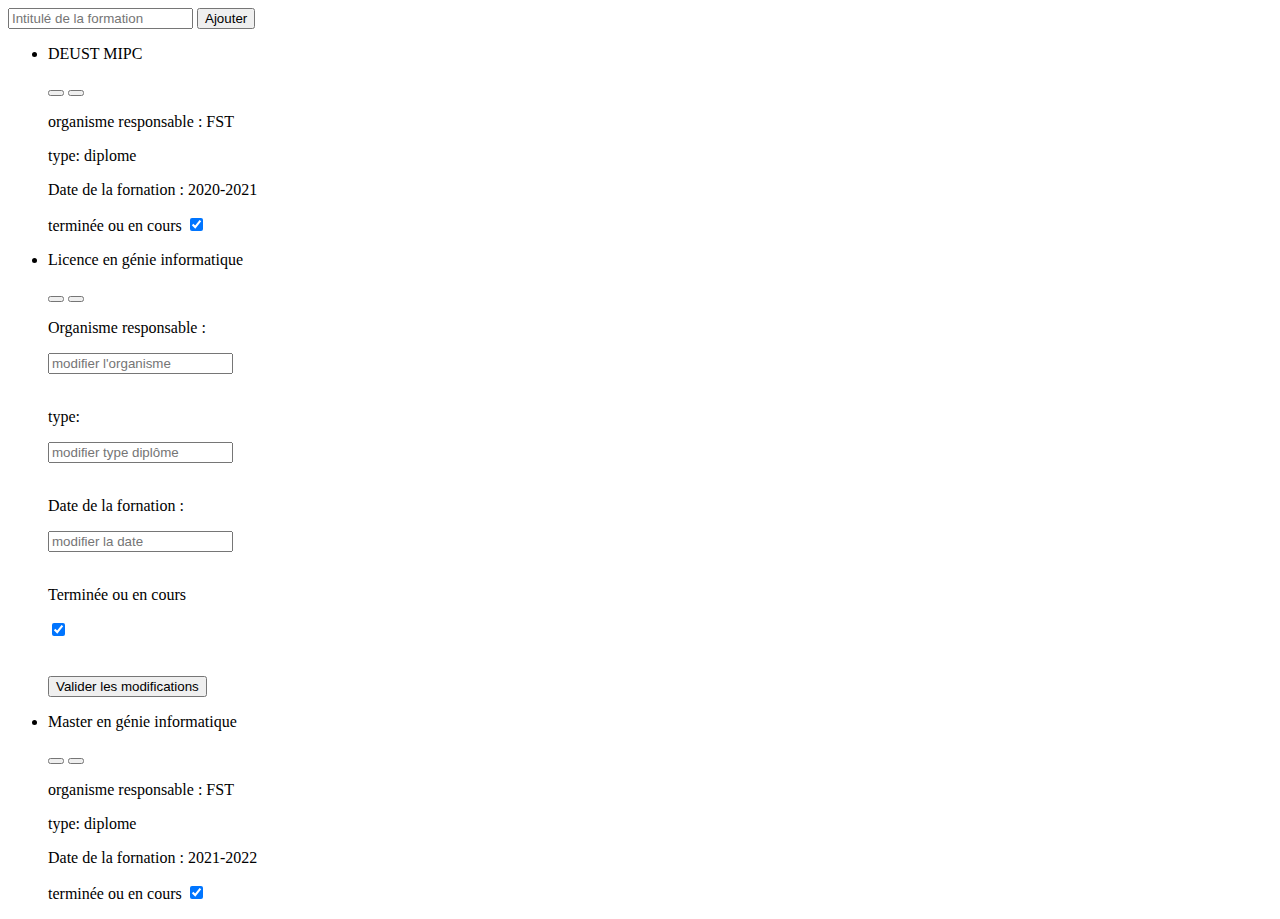
==== index.html @ aab60e30 "edited version" ====
<!DOCTYPE html>
<html>
<head>
    <meta charset="utf-8">
	<title>Todo list</title>
    <link rel="stylesheet" type="text/css" href="css/style.css">
</head>
<body>
        
    <div class="main">
        <input id="todo" type="text" placeholder="Intitulé de la formation">
        <input id="add_btn" type="button" value="Ajouter">
    </div>
    <div class="todos">

        <ul id="todos-list">

            <li class="formation">
                <div class="onoff toggle-on"></div>
                <p> DEUST MIPC </p>
                <button class="edit" ></button>
                <button class="delete" ></button>
            </li>
            <div class="details" >
                <p attr="detail-organisme"> organisme responsable : FST </p>
                <p attr="detail-type"> type: diplome </p>
                <p attr="detail-date"> Date de la fornation : 2020-2021 </p>
                terminée ou en cours <input type="checkbox" checked="true">
            </div>
     
            <li class="formation">
                <div class="onoff toggle-on"></div>
                <p> Licence en génie informatique </p>
                <button class="edit" ></button>
                <button class="delete" ></button>
            </li>
            <div class="details" >
                <div>
                    <p class="detail-organisme"> Organisme responsable :  </p> <input class="organisme" type="text" placeholder="modifier l'organisme">
                </div>
                <br>
                <div>
                    <p class="detail-type"> type:  </p> <input class="type" type="text" placeholder="modifier type diplôme">
                </div>
                <br>
                <div>
                    <p class="detail-date"> Date de la fornation :  </p> <input class="date" type="text" placeholder="modifier la date">
                </div>
                <br>
                <div>
                    <p>Terminée ou en cours</p>  <input class="check" type="checkbox" checked="true">
                </div>
                <br> <br>
                <input id="btn"type="button" value="Valider les modifications">
            </div>

            <li class="formation">
                <div class="onoff toggle-off"></div>
                <p> Master en génie informatique </p>
                <button class="edit" ></button>
                <button class="delete" ></button>
            </li>
            <div class="details" >
                <p attr="detail-organisme"> organisme responsable : FST </p>
                <p attr="detail-type"> type: diplome </p>
                <p attr="detail-date"> Date de la fornation : 2021-2022 </p>
                terminée ou en cours <input type="checkbox" checked="true">
            </div>

        </ul>
    </div>
<script src="https://code.jquery.com/jquery-3.6.0.min.js" integrity="sha256-/xUj+3OJU5yExlq6GSYGSHk7tPXikynS7ogEvDej/m4=" crossorigin="anonymous"></script>
<script src="js/script.js"></script>
</body>
</html>
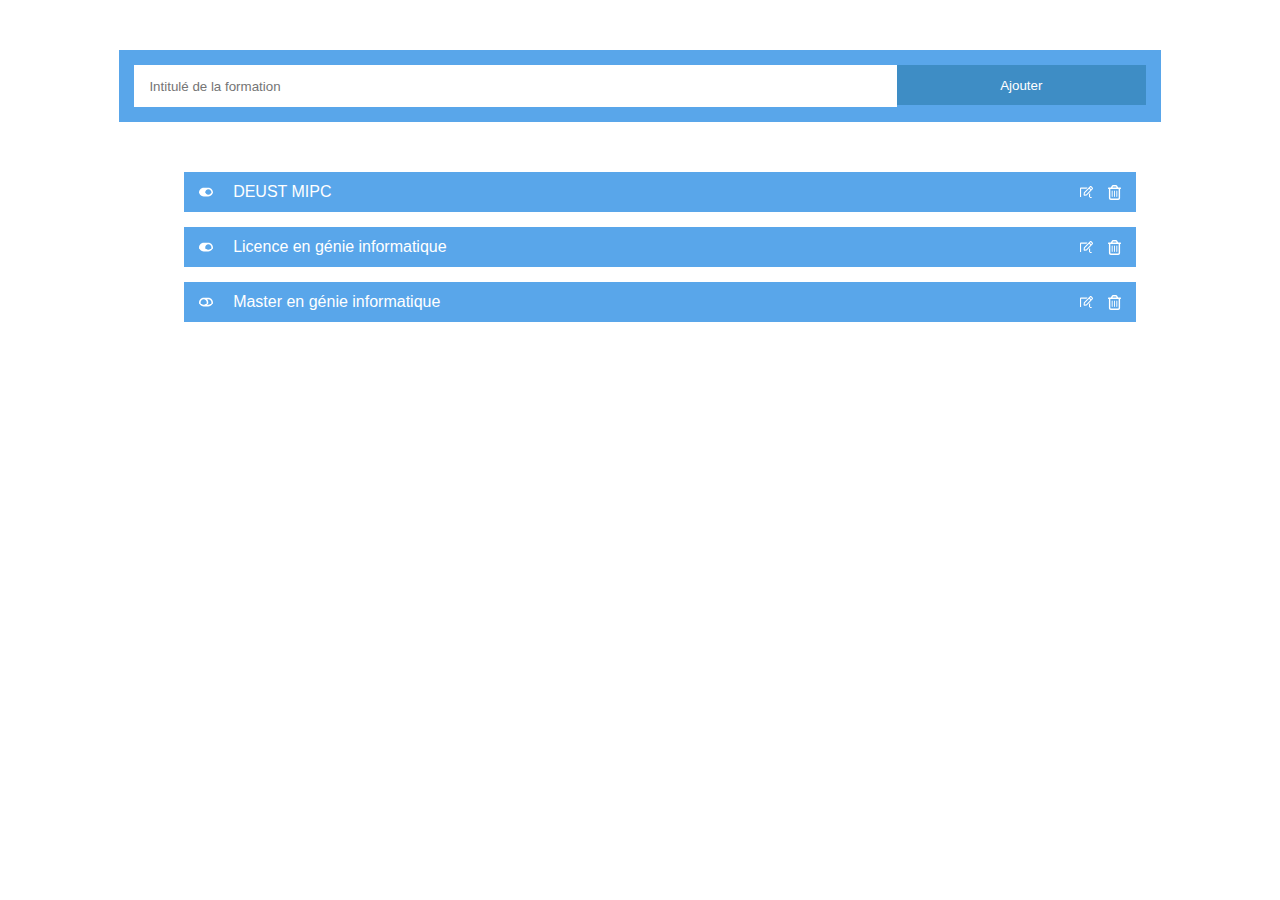
==== commit 68e727e1: "First commit" ====
--- a/index.html
+++ b/index.html
@@ -16,7 +16,7 @@
         <ul id="todos-list">
 
             <li class="formation">
-                <div class="onoff toggle-on"></div>
+                <div class="toggle-on"></div>
                 <p> DEUST MIPC </p>
                 <button class="edit" ></button>
                 <button class="delete" ></button>
@@ -29,7 +29,7 @@
             </div>
      
             <li class="formation">
-                <div class="onoff toggle-on"></div>
+                <div class="toggle-on"></div>
                 <p> Licence en génie informatique </p>
                 <button class="edit" ></button>
                 <button class="delete" ></button>
@@ -55,7 +55,7 @@
             </div>
 
             <li class="formation">
-                <div class="onoff toggle-off"></div>
+                <div class="toggle-off"></div>
                 <p> Master en génie informatique </p>
                 <button class="edit" ></button>
                 <button class="delete" ></button>
--- a/css/style.css
+++ b/css/style.css
@@ -0,0 +1,115 @@
+
+*{
+    font-family: "Helvetica Neue", Helvetica, Arial, sans-serif;
+}
+
+.main{
+    padding: 15px;
+    margin: 50px auto;
+    background-color: #59a6ea;
+    display: flex;
+    width: 80%;
+}
+
+.todos{
+    width: 80%;
+    margin:auto;
+}
+
+.main input[type="text"]{
+    float: left;
+    height: 40px;
+    width: 75%;
+    margin: auto;
+    padding-left: 15px;
+    border: none;
+}
+.main input[type="button"]{
+    height: 40px;
+    width: 25%;
+    border: none;
+    background-color: #3e8dc5;
+    color: #ffffff;
+}
+input:focus, button:focus {
+    outline: none;
+}
+
+/* list  */
+ul {
+    list-style-type: none;
+}
+ul li{
+    height: 40px;
+    margin: 15px 10px;
+    background-color: #59a6ea;
+    display: flex;
+    align-items: center;
+    cursor: pointer;
+}
+
+.details{
+    display: none;
+    color: white;
+    padding: 10px 25px;
+    background-color: #95c1e8;
+    margin-left: 10px;
+    margin-right: 10px;
+}
+.details.active{
+    display: block;
+}
+
+.details div {
+    display: inline-flex;
+}
+
+.details div input {
+    margin-left: 10px;
+    margin-left: 10px;
+    height: 30px;
+    margin-top: 4px;
+}
+
+li p{
+    float: left;
+    width: 95%;
+    vertical-align: middle;
+    padding: 10px 20px;
+    color: #ffffff;
+    cursor: pointer;
+}
+
+.toggle-on {
+    background-image: url('toggle-on.svg');
+    width: 15px;
+    height: 13px;
+    margin-left: 15px;
+}
+
+.toggle-off {
+    background-image: url('toggle-off.svg');
+    width: 15px;
+    height: 13px;
+    margin-left: 15px;
+}
+
+.delete{
+    background-image: url('trash-can.svg');
+    height: 15px;
+    width: 13px;
+    margin-right: 15px;
+    background-color: #5aa6e9;
+    border: none;
+    color: #ffffff;
+}
+
+.edit{
+    background-image: url('edit.svg');
+    height: 12px;
+    width: 13px;
+    margin-right: 15px;
+    background-color: #5aa6e9;
+    border: none;
+    color: #ffffff;
+}